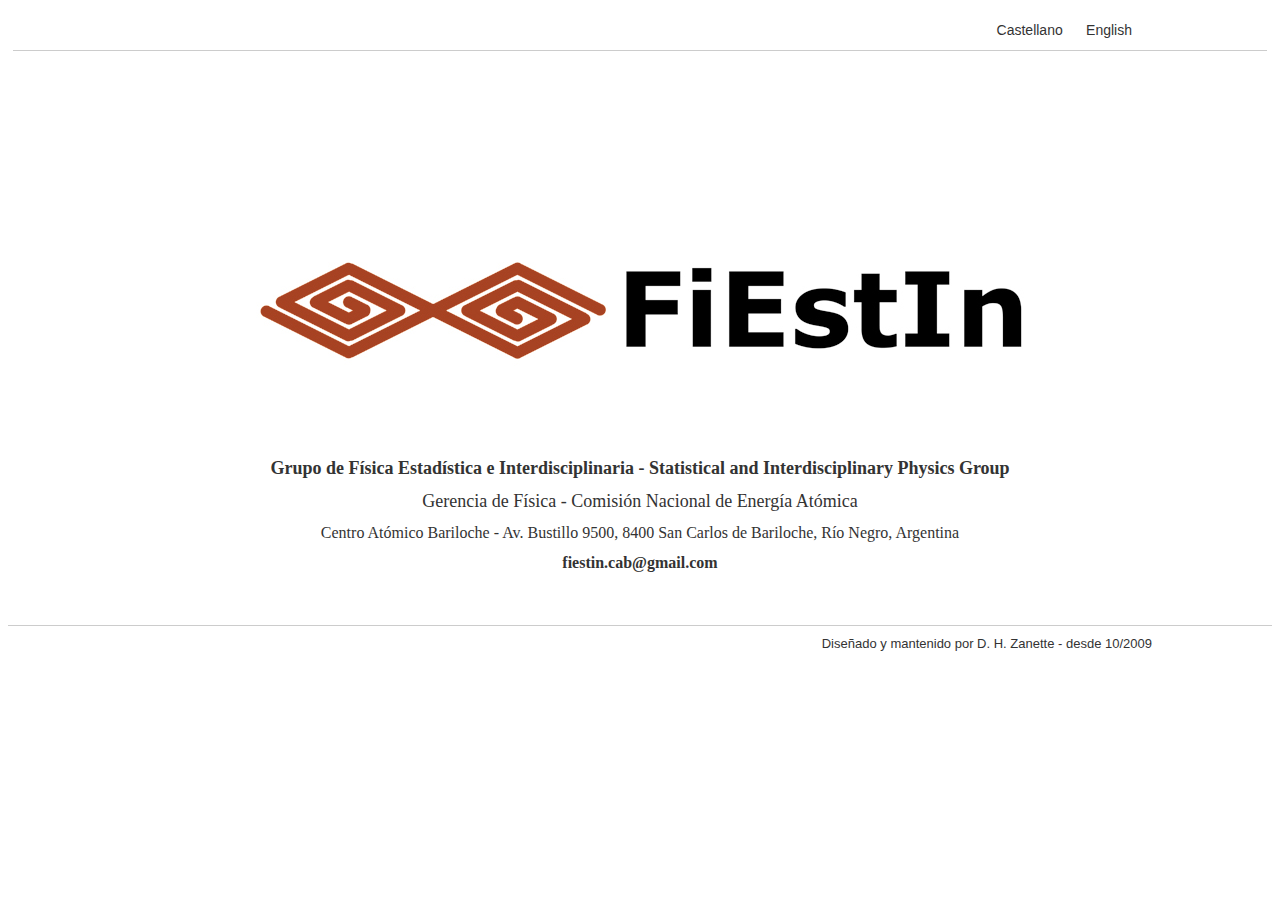
==== index.html @ 72765a8d "Add files via upload" ====
<!DOCTYPE HTML PUBLIC "-//W3C//DTD XHTML 1.0 Transitional//EN" "http://www.w3.org/TR/xhtml1/DTD/xhtml1-transitional.dtd">
<html xmlns="http://www.w3.org/1999/xhtml"><head>
	

<meta http-equiv="content-type" content="text/html; charset=UTF-8"><title>FiEstIn</title><meta name="description" content="">
		<meta name="keywords" content=""><link href="index.css" rel="stylesheet" type="text/css" media="screen">
		<link id="SYS_CSS_Text" rel="stylesheet" href="index_002.css" type="text/css" media="screen">		
			<link rel="stylesheet" type="text/css" href="Default.css">

<link rel="shortcut icon" href="icono.gif">
		
	</head><body id="sys_background" name="background">
		
	
				<div id="menu">
			<div class="container">

<ul>
											
<li><a  href="es/index.htm">Castellano</a></li>
									
<li><a  href="en/index.htm" >English</a></li>
									
</ul>
			</div>
			<div style="clear: both;"></div>
		</div>
				
		<div class="container">
			
				<div id="header">
					<h1></h1>
				</div>
	
			<div id="content">
				    <div style="margin: 0px; padding: 0px; width: 100%;" class="layout_1-column">
        <div id="layout_row1">
<div id="sys_region_1" style="margin: 0px; padding: 5px; vertical-align: top; line-height: normal; min-width: 100px;" class="zone_top"><div id="I5" style="display: block; clear: both;" class="Text_Default"><div id="I5_sys_txt" class="sys_txt" style="margin: 0px; padding: 0px;"><p>&nbsp; <br></p><p><br></p><p> <br></p></div></div><div id="I4" style="display: block; clear: both; text-align: center;" class="Image_Default"><img id="I4_img" src="archivos/fiestin2.jpg" style="border: medium none ;"></div><div id="I2" style="margin: 0px; display: block; clear: both;" class="Text_Default"><div id="I2_sys_txt" class="sys_txt" style="margin: 0px; padding: 0px;"><p style="text-align: center;"><font size="4"><span style="font-family: Verdana; font-weight: bold;"><br></span></font></p><p style="text-align: center;"><font size="4"><span style="font-family: Verdana; font-weight: bold;"><br></span></font></p>
<p style="text-align: center;"><font size="4"><span style="font-family:  Verdana; font-weight: bold;">Grupo de F&iacute;sica Estad&iacute;stica e Interdisciplinaria - Statistical and Interdisciplinary Physics Group</span></font></p>
<p style="text-align: center;"><font size="4"><span style="font-family: Verdana;">
<a href="http://fisica.cab.cnea.gov.ar/" style="text-decoration: none;">Gerencia de F&iacute;sica</a> - 
<a href="http://www.cnea.gov.ar/" style="text-decoration: none;">Comisi&oacute;n Nacional de Energ&iacute;a At&oacute;mica</a>
</span></font><br></p>
<p style="text-align: center;"><font size="3"><span style="font-family: Verdana;"><a href="http://www.cab.cnea.gov.ar/" style="text-decoration: none;">Centro At&oacute;mico Bariloche</a> - Av. Bustillo 9500, 8400 San Carlos de Bariloche, R&iacute;o Negro, Argentina</span></font><br></p>
<p style="text-align: center;"><font size="3"><span style="font-family: Verdana; font-weight: bold;"><a href="mailto:fiestin.cab@gmail.com" style="text-decoration: none;">fiestin.cab@gmail.com</a></span></font><br><br></p>

<!-- 
<p style="text-align: center;"><font size="3">
<span style="font-family: Verdana; font-weight: bold;"><a href="es/convocatoria.htm" style="text-decoration: none; color: rgb(166,66,34);">>>> CONVOCATORIA A INVESTIGADORES Y BECARIOS (hasta el 30/4/19) <<<</a></span></font></font><br><br></p> 
-->
</div></div></div>
        </div>
    </div>
			</div>
			
		</div>
		
		<div id="footer">
			<div class="container">
				Dise&ntilde;ado y mantenido por <a href="../zanette/">D. H. Zanette</a> - desde 10/2009
			</div>
		</div>
		
	
	</body></html>
---- index.css ----
/* CSS Document */

body {
	font-family: "Lucida Grande","Arial Unicode MS", sans-serif;
	font-size: 12px;
	color: #333333;
	background-color: #FFFFFF;
}
td, tr {
	font-family: "Lucida Grande","Arial Unicode MS", sans-serif;
	font-size: 12px;
	color: #333333;
}

h1 {
	font-family: "Lucida Grande","Arial Unicode MS", sans-serif;
	font-size: 30px;
}


h2 {
	font-family: "Lucida Grande","Arial Unicode MS", sans-serif;
	font-size: 26px;
}


h3 {
	font-family: "Lucida Grande","Arial Unicode MS", sans-serif;
	font-size: 22px;
}


h4 {
	font-family: "Lucida Grande","Arial Unicode MS", sans-serif;
	font-size: 20px;
}


h5 {
	font-family: "Lucida Grande","Arial Unicode MS", sans-serif;
	font-size: 14px;
}


h6{
	font-family: "Lucida Grande","Arial Unicode MS", sans-serif;
	font-size: 11px;
}
a:link {
	text-decoration: none;
	color: #333333;
}
a:visited {
	text-decoration: none;
	color: #333333;
}
a:hover {
	text-decoration: underline;
	color: #000000;
}

.container
{
	width: 90%;
	margin: 10px auto;
	max-width:1024px;
}

#header{
}

#header h1{
	padding: 20px;
/*	background:green;*/
}

#header h1 a:hover{
	text-decoration:none;
}
#header h1 a{
	text-decoration:none;
}


#menu{
	margin: 0;
	margin-left: 5px;
	margin-right: 5px;
	border-bottom:solid 1px #CCCCCC;
}
#menu ul {
	list-style: none; float:right;
	padding-left:20px;
}
#menu ul li { 
	display: inline; 
	font-size:larger;
	padding-right:20px;
}
#menu ul li a { 
	text-decoration:none;
	font-size:14px;
} 
 
#content{
	padding: 1em;
	/*background:blue;color:white;*/
}
#footer{
	text-align:right;font-size:small;
	border-top:solid 1px #CCCCCC;
}
---- index_002.css ----
.sys_txt {
	font-family: "Lucida Grande","Arial Unicode MS", sans-serif;
	font-size: 12px;
	color: #333333;
}

.sys_txt h1 {
	font-family: "Lucida Grande","Arial Unicode MS", sans-serif;
	font-size: 30px;
}


.sys_txt h2 {
	font-family: "Lucida Grande","Arial Unicode MS", sans-serif;
	font-size: 26px;
}


.sys_txt h3 {
	font-family: "Lucida Grande","Arial Unicode MS", sans-serif;
	font-size: 22px;
}


.sys_txt h4 {
	font-family: "Lucida Grande","Arial Unicode MS", sans-serif;
	font-size: 20px;
}


.sys_txt h5 {
	font-family: "Lucida Grande","Arial Unicode MS", sans-serif;
	font-size: 14px;
}


.sys_txt h6{
	font-family: "Lucida Grande","Arial Unicode MS", sans-serif;
	font-size: 11px;
}

.sys_txt a:link {
	text-decoration:underline;
	color: #333333;
}
.sys_txt a:visited {
	text-decoration:underline
		
}
.sys_txt a:hover {
	text-decoration:underline
	color: #000000;

}
---- Default.css ----
.Image_Default {
	
}
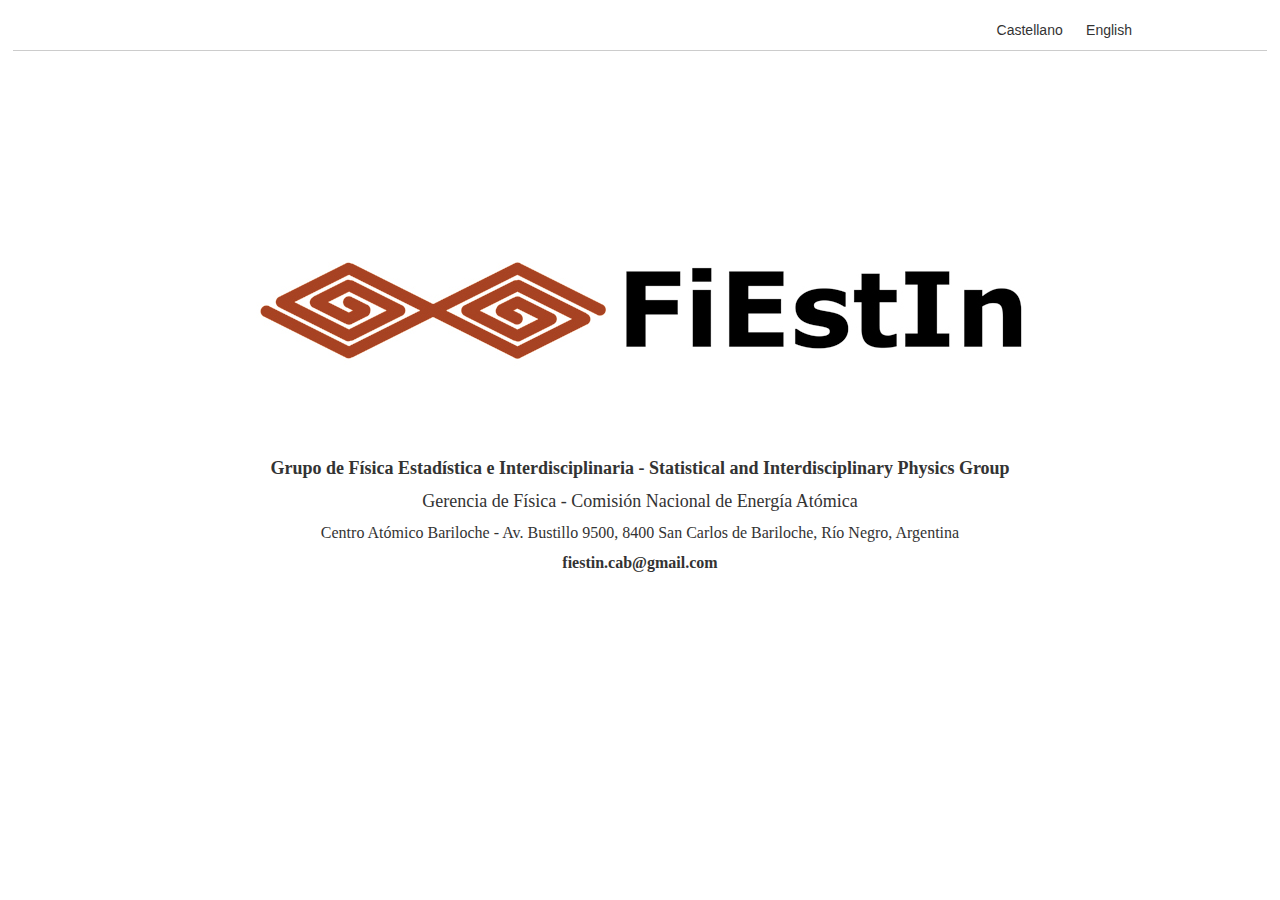
==== commit b927ac30: "Update index.html" ====
--- a/index.html
+++ b/index.html
@@ -54,12 +54,13 @@
 			</div>
 			
 		</div>
-		
+<!--		
 		<div id="footer">
 			<div class="container">
 				Dise&ntilde;ado y mantenido por <a href="../zanette/">D. H. Zanette</a> - desde 10/2009
 			</div>
 		</div>
+-->		
 		
 	
-	</body></html>+	</body></html>
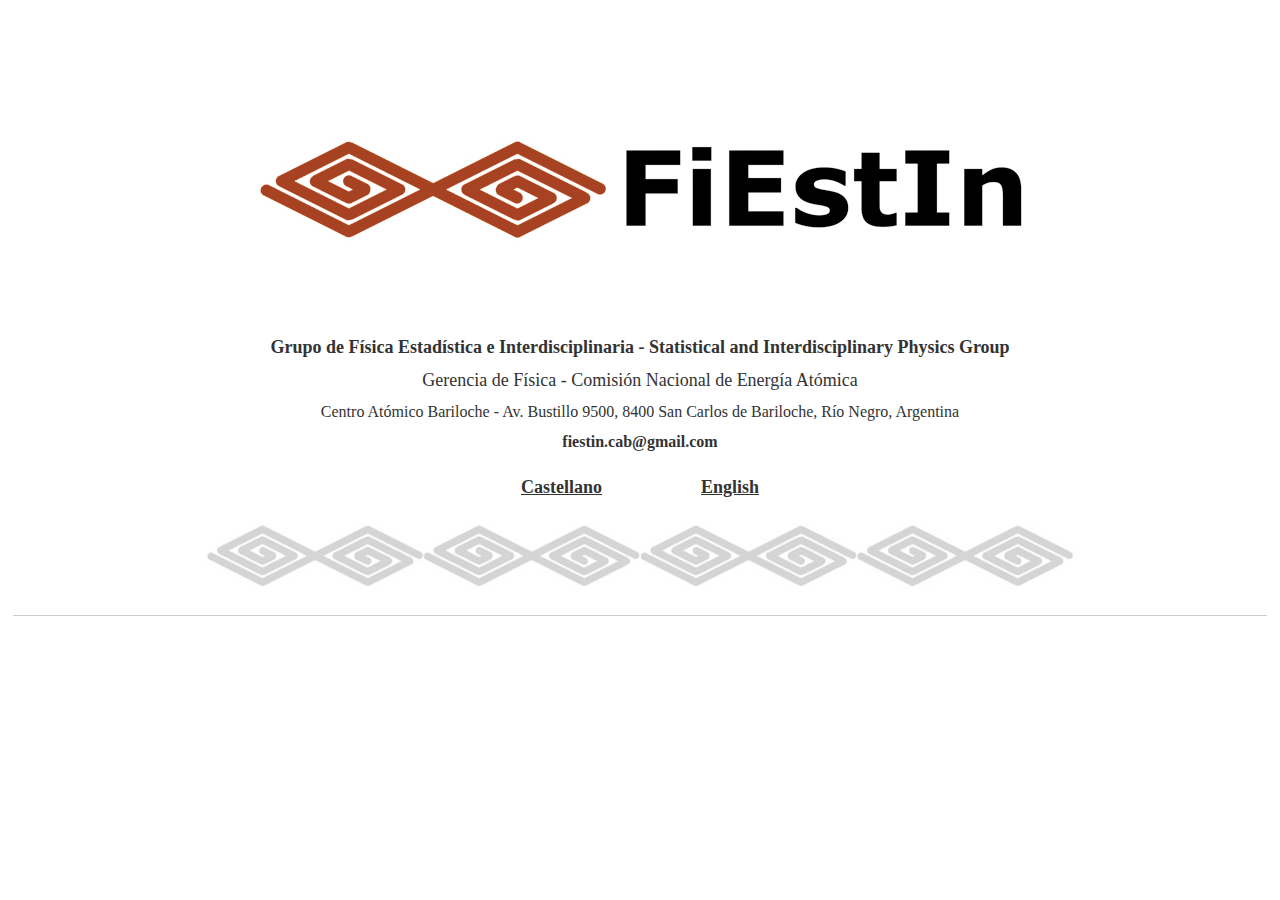
==== commit 2903147b: "Add files via upload" ====
--- a/index.html
+++ b/index.html
@@ -15,6 +15,7 @@
 				<div id="menu">
 			<div class="container">
 
+<!--
 <ul>
 											
 <li><a  href="es/index.htm">Castellano</a></li>
@@ -22,15 +23,18 @@
 <li><a  href="en/index.htm" >English</a></li>
 									
 </ul>
+
 			</div>
 			<div style="clear: both;"></div>
 		</div>
 				
 		<div class="container">
-			
+		
+		
 				<div id="header">
 					<h1></h1>
 				</div>
+-->
 	
 			<div id="content">
 				    <div style="margin: 0px; padding: 0px; width: 100%;" class="layout_1-column">
@@ -44,23 +48,27 @@
 <p style="text-align: center;"><font size="3"><span style="font-family: Verdana;"><a href="http://www.cab.cnea.gov.ar/" style="text-decoration: none;">Centro At&oacute;mico Bariloche</a> - Av. Bustillo 9500, 8400 San Carlos de Bariloche, R&iacute;o Negro, Argentina</span></font><br></p>
 <p style="text-align: center;"><font size="3"><span style="font-family: Verdana; font-weight: bold;"><a href="mailto:fiestin.cab@gmail.com" style="text-decoration: none;">fiestin.cab@gmail.com</a></span></font><br><br></p>
 
+
+<p style="text-align: center;"><font size="4"><span style="font-family: Verdana; font-weight: bold;"><a href="es/index.htm" style="text-decoration: none;"><u>Castellano</u></a> &nbsp;&nbsp;&nbsp;&nbsp;&nbsp;&nbsp;&nbsp;&nbsp;&nbsp;&nbsp;&nbsp;&nbsp;&nbsp;&nbsp;&nbsp;&nbsp;&nbsp;&nbsp;&nbsp;&nbsp;
+<a href="en/index.htm" style="text-decoration: none;"><u>English</u></a> </span></font><br><br></p>
+
 <!-- 
 <p style="text-align: center;"><font size="3">
 <span style="font-family: Verdana; font-weight: bold;"><a href="es/convocatoria.htm" style="text-decoration: none; color: rgb(166,66,34);">>>> CONVOCATORIA A INVESTIGADORES Y BECARIOS (hasta el 30/4/19) <<<</a></span></font></font><br><br></p> 
--->
+
 </div></div></div>
         </div>
     </div>
 			</div>
 			
 		</div>
-<!--		
+		
 		<div id="footer">
 			<div class="container">
-				Dise&ntilde;ado y mantenido por <a href="../zanette/">D. H. Zanette</a> - desde 10/2009
+				Dise&ntilde;ado y mantenido por XXX - desde 10/2009
 			</div>
 		</div>
--->		
-		
+	-->
+	<div id="I16" style="display: block; clear: both; text-align: center;" class="Image_Default"><img id="I16_img" src="archivos/guarda2.jpg" style="border: medium none ; width: 870px;"></div>
 	
-	</body></html>
+	</body></html>